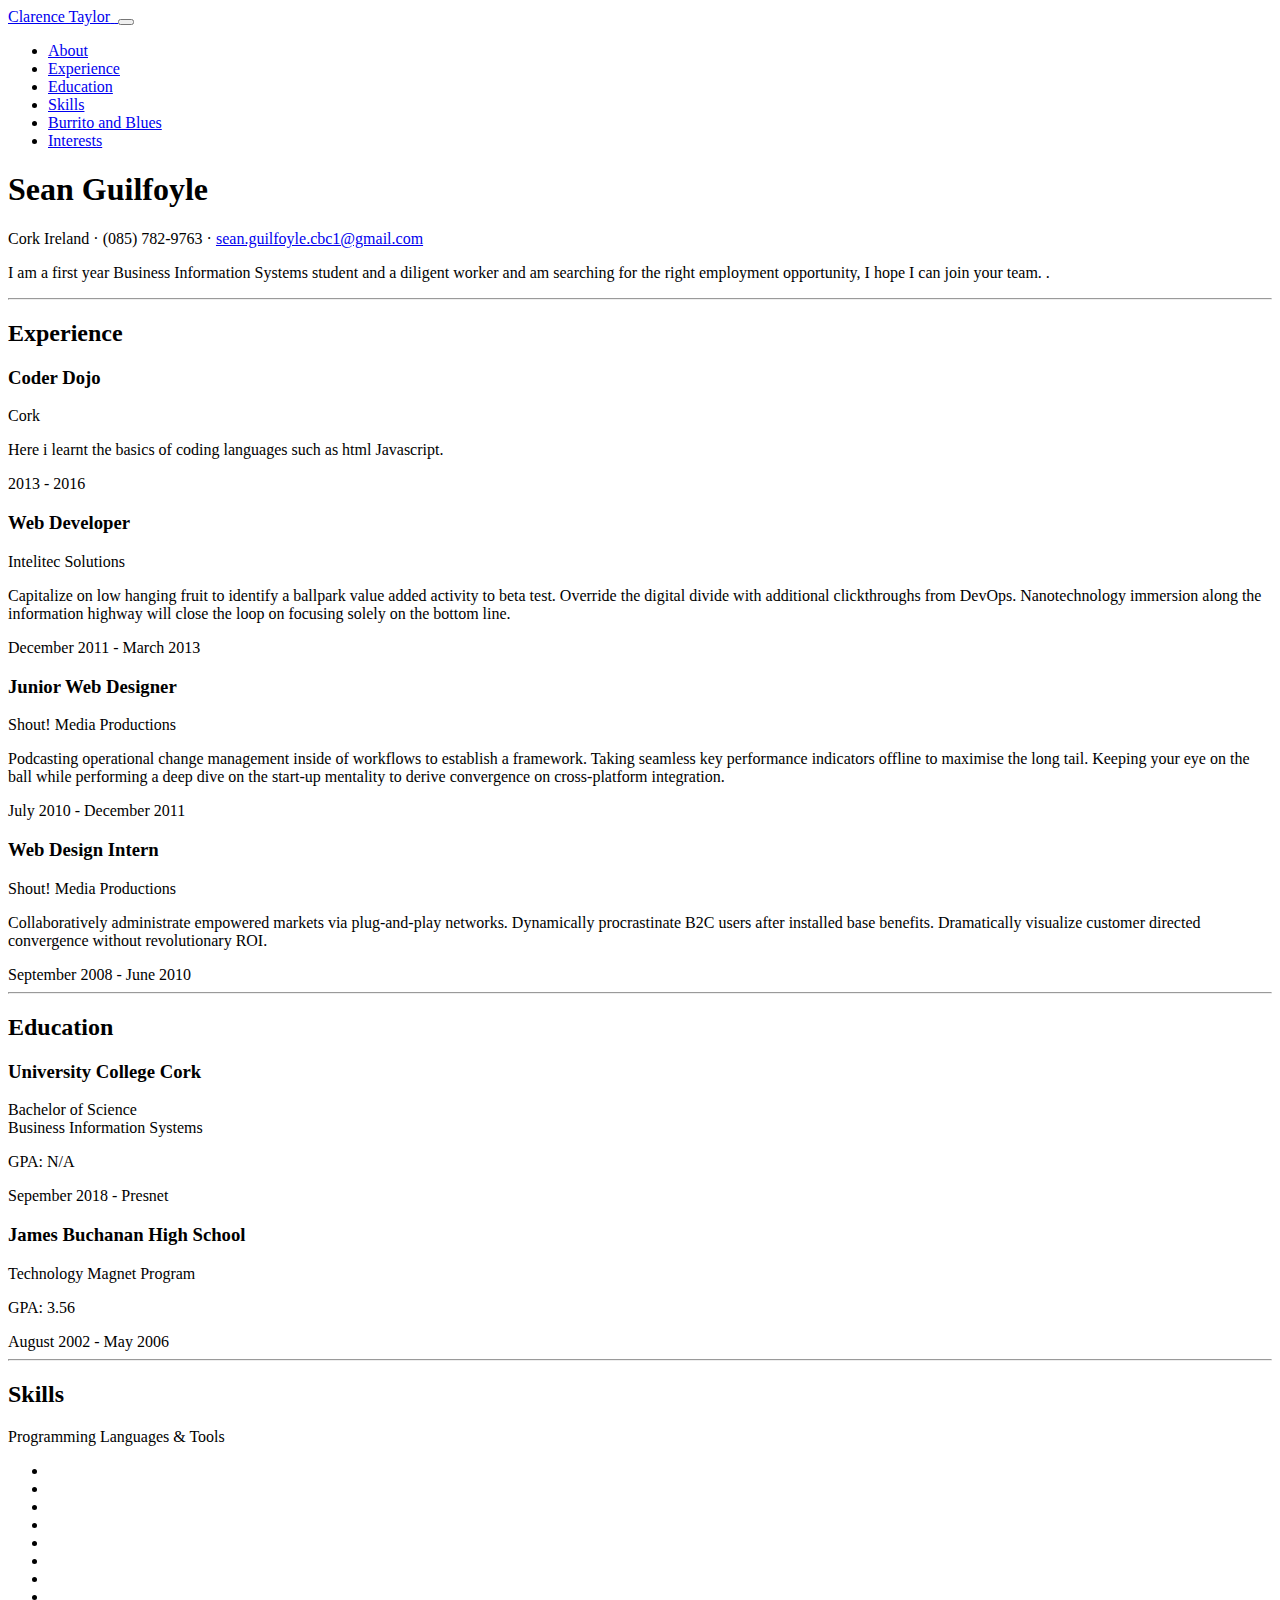
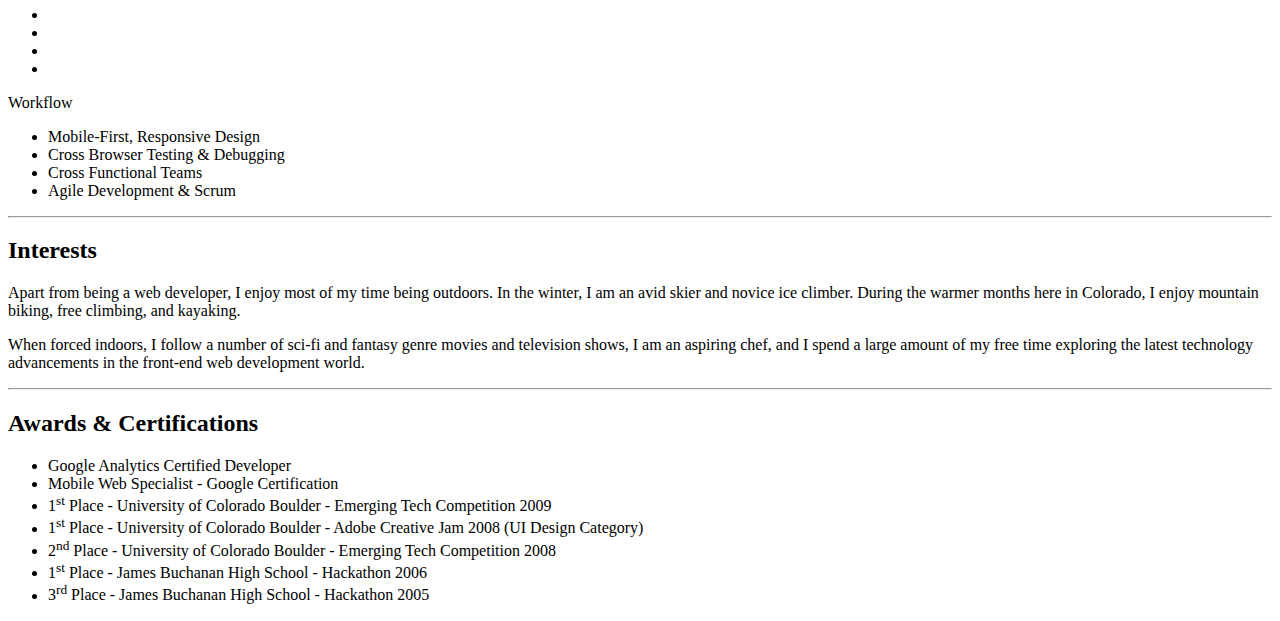
==== index.html @ 28afbbc4 "" ====
<!DOCTYPE html>
<html lang="en">

<head>

  <meta charset="utf-8">
  <meta name="viewport" content="width=device-width, initial-scale=1, shrink-to-fit=no">
  <meta name="description" content="">
  <meta name="author" content="">

  <title>Curriculum Vitae - Start Bootstrap Theme</title>

  <!-- Bootstrap core CSS -->
  <link href="vendor/bootstrap/css/bootstrap.min.css" rel="stylesheet">

  <!-- Custom fonts for this template -->
  <link href="https://fonts.googleapis.com/css?family=Saira+Extra+Condensed:500,700" rel="stylesheet">
  <link href="https://fonts.googleapis.com/css?family=Muli:400,400i,800,800i" rel="stylesheet">
  <link href="vendor/fontawesome-free/css/all.min.css" rel="stylesheet">

  <!-- Custom styles for this template -->
  <link href="css/resume.min.css" rel="stylesheet">

</head>

<body id="page-top">

  <nav class="navbar navbar-expand-lg navbar-dark bg-primary fixed-top" id="sideNav">
    <a class="navbar-brand js-scroll-trigger" href="#page-top">
      <span class="d-block d-lg-none">Clarence Taylor</span>
      <span class="d-none d-lg-block">
        <img class="img-fluid img-profile rounded-circle mx-auto mb-2" src="img/profile.jpg" alt="">
      </span>
    </a>
    <button class="navbar-toggler" type="button" data-toggle="collapse" data-target="#navbarSupportedContent" aria-controls="navbarSupportedContent" aria-expanded="false" aria-label="Toggle navigation">
      <span class="navbar-toggler-icon"></span>
    </button>
    <div class="collapse navbar-collapse" id="navbarSupportedContent">
      <ul class="navbar-nav">
        <li class="nav-item">
          <a class="nav-link js-scroll-trigger" href="#about">About</a>
        </li>
        <li class="nav-item">
          <a class="nav-link js-scroll-trigger" href="#experience">Experience</a>
        </li>
        <li class="nav-item">
          <a class="nav-link js-scroll-trigger" href="#education">Education</a>
        </li>
        <li class="nav-item">
          <a class="nav-link js-scroll-trigger" href="#skills">Skills</a>
        </li>
        <li class="nav-item">
          <a class="nav-link js-scroll-trigger" href="#interests">Burrito and Blues</a>
        </li>
        <li class="nav-item">
          <a class="nav-link js-scroll-trigger" href="#awards">Interests</a>
        </li>
      </ul>
    </div>
  </nav>

  <div class="container-fluid p-0">

    <section class="resume-section p-3 p-lg-5 d-flex align-items-center" id="about">
      <div class="w-100">
        <h1 class="mb-0">Sean 
          <span class="text-primary">Guilfoyle</span>
        </h1>
        <div class="subheading mb-5">Cork Ireland · (085) 782-9763 ·
          <a href="mailto:name@email.com">sean.guilfoyle.cbc1@gmail.com</a>
        </div>
        <p class="lead mb-5">I am a first year Business Information Systems student and a diligent worker and am searching for the right employment opportunity, I hope I can join your team.  .</p>
        <div class="social-icons">
          <a href="#">
            <i class="fab fa-linkedin-in"></i>
          </a>
          <a href="#">
            <i class="fab fa-github"></i>
          </a>
          <a href="#">
            <i class="fab fa-twitter"></i>
          </a>
          <a href="#">
            <i class="fab fa-facebook-f"></i>
          </a>
        </div>
      </div>
    </section>

    <hr class="m-0">

    <section class="resume-section p-3 p-lg-5 d-flex justify-content-center" id="experience">
      <div class="w-100">
        <h2 class="mb-5">Experience</h2>

        <div class="resume-item d-flex flex-column flex-md-row justify-content-between mb-5">
          <div class="resume-content">
            <h3 class="mb-0">Coder Dojo</h3>
            <div class="subheading mb-3">Cork</div>
            <p>Here i learnt the basics of coding languages such as html Javascript.</p>
          </div>
          <div class="resume-date text-md-right">
            <span class="text-primary"> 2013 - 2016</span>
          </div>
        </div>

        <div class="resume-item d-flex flex-column flex-md-row justify-content-between mb-5">
          <div class="resume-content">
            <h3 class="mb-0">Web Developer</h3>
            <div class="subheading mb-3">Intelitec Solutions</div>
            <p>Capitalize on low hanging fruit to identify a ballpark value added activity to beta test. Override the digital divide with additional clickthroughs from DevOps. Nanotechnology immersion along the information highway will close the loop on focusing solely on the bottom line.</p>
          </div>
          <div class="resume-date text-md-right">
            <span class="text-primary">December 2011 - March 2013</span>
          </div>
        </div>

        <div class="resume-item d-flex flex-column flex-md-row justify-content-between mb-5">
          <div class="resume-content">
            <h3 class="mb-0">Junior Web Designer</h3>
            <div class="subheading mb-3">Shout! Media Productions</div>
            <p>Podcasting operational change management inside of workflows to establish a framework. Taking seamless key performance indicators offline to maximise the long tail. Keeping your eye on the ball while performing a deep dive on the start-up mentality to derive convergence on cross-platform integration.</p>
          </div>
          <div class="resume-date text-md-right">
            <span class="text-primary">July 2010 - December 2011</span>
          </div>
        </div>

        <div class="resume-item d-flex flex-column flex-md-row justify-content-between">
          <div class="resume-content">
            <h3 class="mb-0">Web Design Intern</h3>
            <div class="subheading mb-3">Shout! Media Productions</div>
            <p>Collaboratively administrate empowered markets via plug-and-play networks. Dynamically procrastinate B2C users after installed base benefits. Dramatically visualize customer directed convergence without revolutionary ROI.</p>
          </div>
          <div class="resume-date text-md-right">
            <span class="text-primary">September 2008 - June 2010</span>
          </div>
        </div>

      </div>

    </section>

    <hr class="m-0">

    <section class="resume-section p-3 p-lg-5 d-flex align-items-center" id="education">
      <div class="w-100">
        <h2 class="mb-5">Education</h2>

        <div class="resume-item d-flex flex-column flex-md-row justify-content-between mb-5">
          <div class="resume-content">
            <h3 class="mb-0">University College Cork</h3>
            <div class="subheading mb-3">Bachelor of Science</div>
            <div>Business Information Systems</div>
            <p>GPA: N/A</p>
          </div>
          <div class="resume-date text-md-right">
            <span class="text-primary">Sepember 2018 - Presnet</span>
          </div>
        </div>

        <div class="resume-item d-flex flex-column flex-md-row justify-content-between">
          <div class="resume-content">
            <h3 class="mb-0">James Buchanan High School</h3>
            <div class="subheading mb-3">Technology Magnet Program</div>
            <p>GPA: 3.56</p>
          </div>
          <div class="resume-date text-md-right">
            <span class="text-primary">August 2002 - May 2006</span>
          </div>
        </div>

      </div>
    </section>

    <hr class="m-0">

    <section class="resume-section p-3 p-lg-5 d-flex align-items-center" id="skills">
      <div class="w-100">
        <h2 class="mb-5">Skills</h2>

        <div class="subheading mb-3">Programming Languages &amp; Tools</div>
        <ul class="list-inline dev-icons">
          <li class="list-inline-item">
            <i class="fab fa-html5"></i>
          </li>
          <li class="list-inline-item">
            <i class="fab fa-css3-alt"></i>
          </li>
          <li class="list-inline-item">
            <i class="fab fa-js-square"></i>
          </li>
          <li class="list-inline-item">
            <i class="fab fa-angular"></i>
          </li>
          <li class="list-inline-item">
            <i class="fab fa-react"></i>
          </li>
          <li class="list-inline-item">
            <i class="fab fa-node-js"></i>
          </li>
          <li class="list-inline-item">
            <i class="fab fa-sass"></i>
          </li>
          <li class="list-inline-item">
            <i class="fab fa-less"></i>
          </li>
          <li class="list-inline-item">
            <i class="fab fa-wordpress"></i>
          </li>
          <li class="list-inline-item">
            <i class="fab fa-gulp"></i>
          </li>
          <li class="list-inline-item">
            <i class="fab fa-grunt"></i>
          </li>
          <li class="list-inline-item">
            <i class="fab fa-npm"></i>
          </li>
        </ul>

        <div class="subheading mb-3">Workflow</div>
        <ul class="fa-ul mb-0">
          <li>
            <i class="fa-li fa fa-check"></i>
            Mobile-First, Responsive Design</li>
          <li>
            <i class="fa-li fa fa-check"></i>
            Cross Browser Testing &amp; Debugging</li>
          <li>
            <i class="fa-li fa fa-check"></i>
            Cross Functional Teams</li>
          <li>
            <i class="fa-li fa fa-check"></i>
            Agile Development &amp; Scrum</li>
        </ul>
      </div>
    </section>

    <hr class="m-0">

    <section class="resume-section p-3 p-lg-5 d-flex align-items-center" id="interests">
      <div class="w-100">
        <h2 class="mb-5">Interests</h2>
        <p>Apart from being a web developer, I enjoy most of my time being outdoors. In the winter, I am an avid skier and novice ice climber. During the warmer months here in Colorado, I enjoy mountain biking, free climbing, and kayaking.</p>
        <p class="mb-0">When forced indoors, I follow a number of sci-fi and fantasy genre movies and television shows, I am an aspiring chef, and I spend a large amount of my free time exploring the latest technology advancements in the front-end web development world.</p>
      </div>
    </section>

    <hr class="m-0">

    <section class="resume-section p-3 p-lg-5 d-flex align-items-center" id="awards">
      <div class="w-100">
        <h2 class="mb-5">Awards &amp; Certifications</h2>
        <ul class="fa-ul mb-0">
          <li>
            <i class="fa-li fa fa-trophy text-warning"></i>
            Google Analytics Certified Developer</li>
          <li>
            <i class="fa-li fa fa-trophy text-warning"></i>
            Mobile Web Specialist - Google Certification</li>
          <li>
            <i class="fa-li fa fa-trophy text-warning"></i>
            1<sup>st</sup>
            Place - University of Colorado Boulder - Emerging Tech Competition 2009</li>
          <li>
            <i class="fa-li fa fa-trophy text-warning"></i>
            1<sup>st</sup>
            Place - University of Colorado Boulder - Adobe Creative Jam 2008 (UI Design Category)</li>
          <li>
            <i class="fa-li fa fa-trophy text-warning"></i>
            2<sup>nd</sup>
            Place - University of Colorado Boulder - Emerging Tech Competition 2008</li>
          <li>
            <i class="fa-li fa fa-trophy text-warning"></i>
            1<sup>st</sup>
            Place - James Buchanan High School - Hackathon 2006</li>
          <li>
            <i class="fa-li fa fa-trophy text-warning"></i>
            3<sup>rd</sup>
            Place - James Buchanan High School - Hackathon 2005</li>
        </ul>
      </div>
    </section>

  </div>

  <!-- Bootstrap core JavaScript -->
  <script src="vendor/jquery/jquery.min.js"></script>
  <script src="vendor/bootstrap/js/bootstrap.bundle.min.js"></script>

  <!-- Plugin JavaScript -->
  <script src="vendor/jquery-easing/jquery.easing.min.js"></script>

  <!-- Custom scripts for this template -->
  <script src="js/resume.min.js"></script>

</body>

</html>
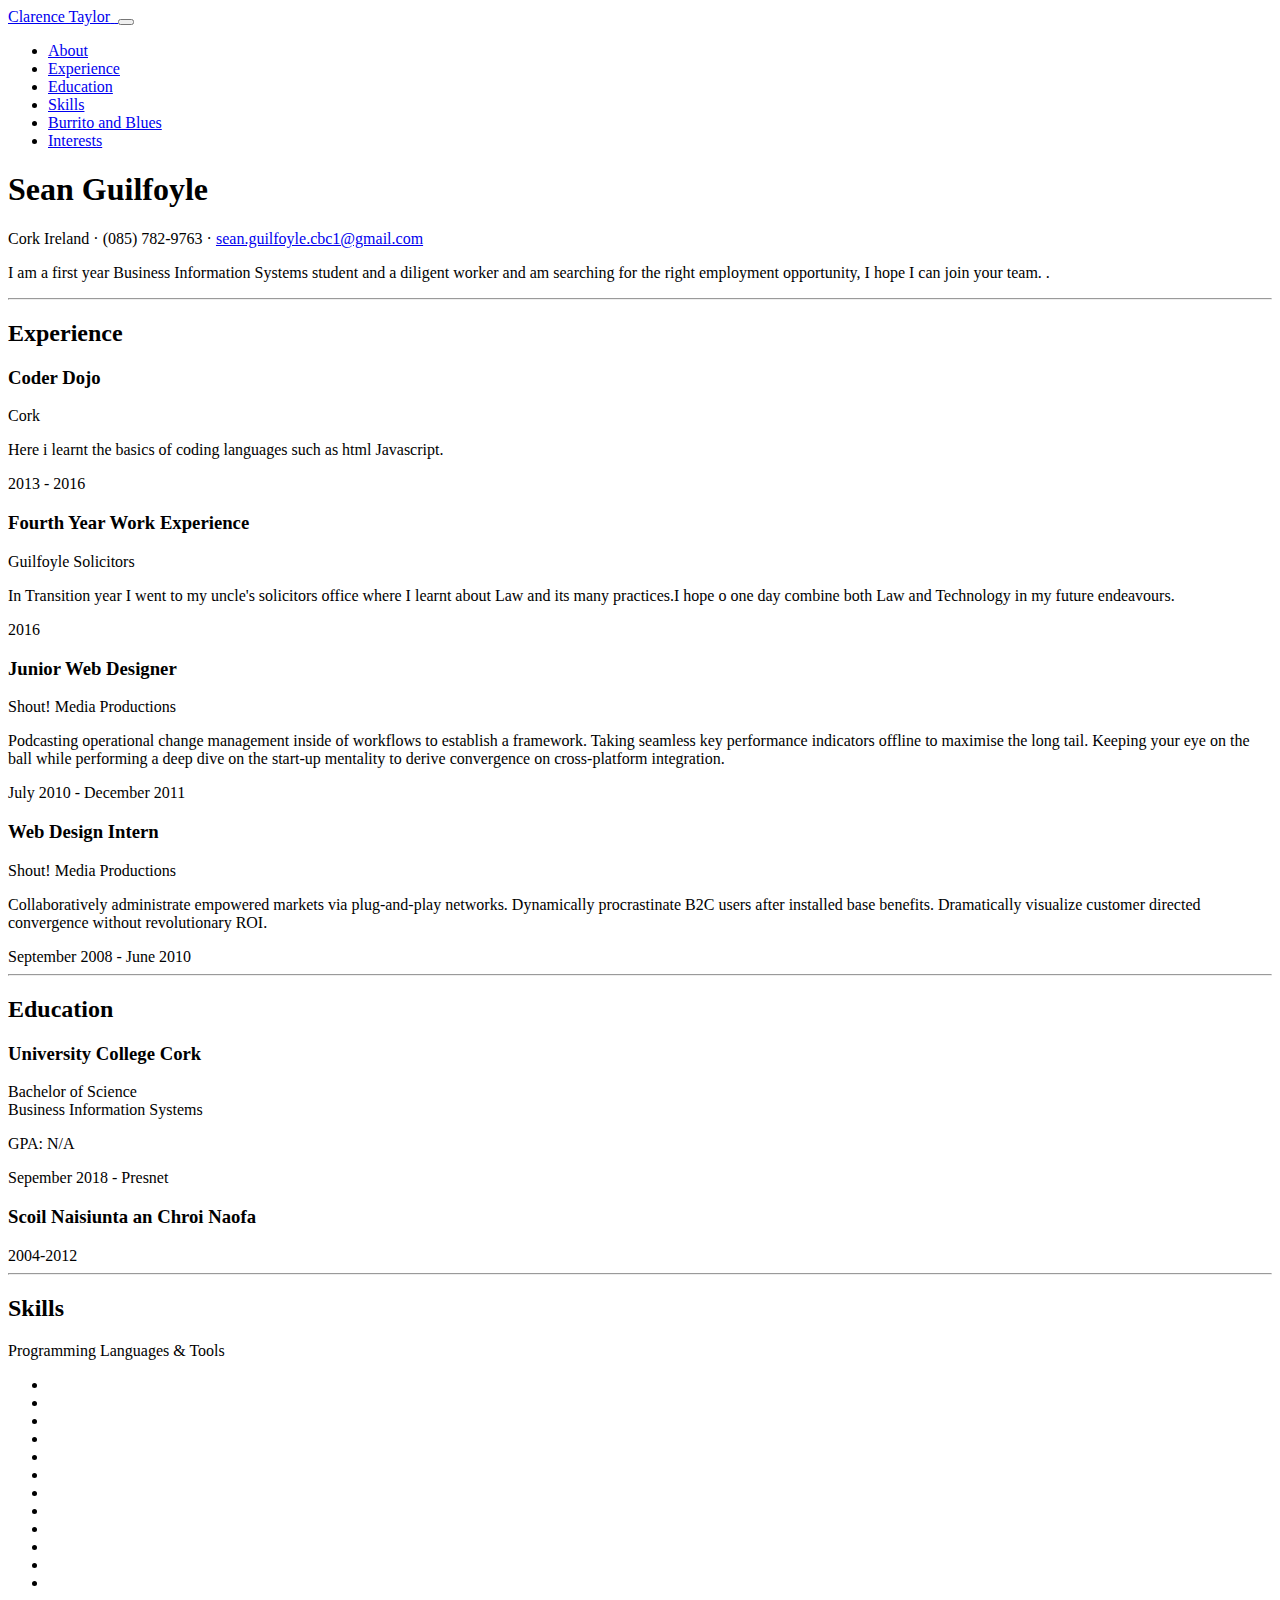
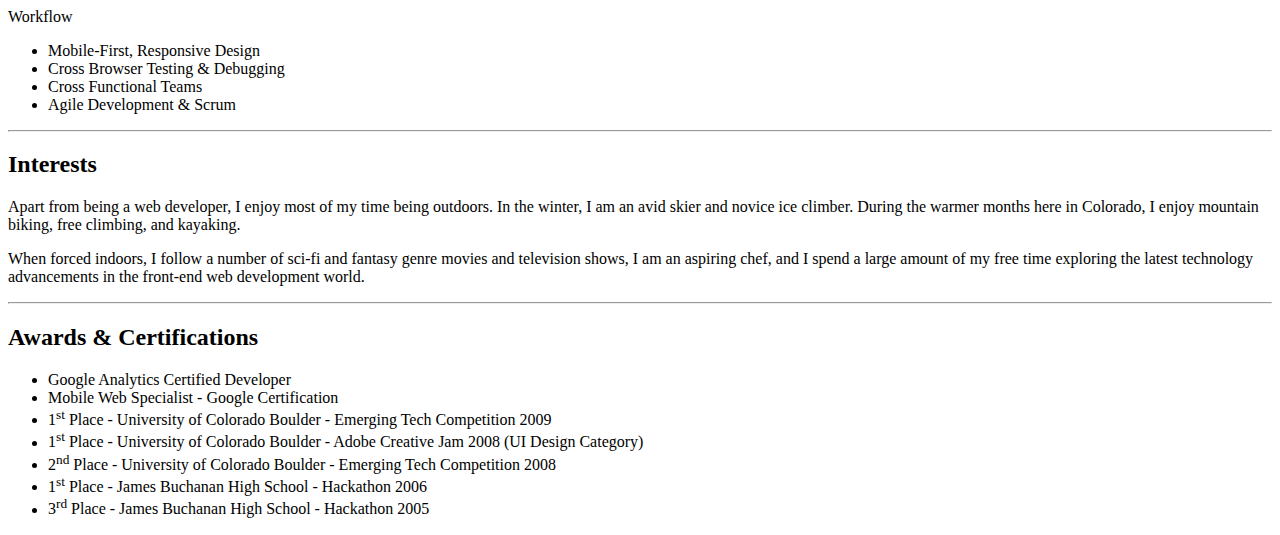
==== commit 025eba29: "" ====
--- a/index.html
+++ b/index.html
@@ -106,12 +106,12 @@
 
         <div class="resume-item d-flex flex-column flex-md-row justify-content-between mb-5">
           <div class="resume-content">
-            <h3 class="mb-0">Web Developer</h3>
-            <div class="subheading mb-3">Intelitec Solutions</div>
-            <p>Capitalize on low hanging fruit to identify a ballpark value added activity to beta test. Override the digital divide with additional clickthroughs from DevOps. Nanotechnology immersion along the information highway will close the loop on focusing solely on the bottom line.</p>
-          </div>
-          <div class="resume-date text-md-right">
-            <span class="text-primary">December 2011 - March 2013</span>
+            <h3 class="mb-0">Fourth Year Work Experience</h3>
+            <div class="subheading mb-3">Guilfoyle Solicitors</div>
+            <p>In Transition year I went to my uncle's solicitors office where I learnt about Law and its many practices.I hope o one day combine both Law and Technology in my future endeavours.</p>
+          </div>
+          <div class="resume-date text-md-right">
+            <span class="text-primary">2016</span>
           </div>
         </div>
 
@@ -161,12 +161,12 @@
 
         <div class="resume-item d-flex flex-column flex-md-row justify-content-between">
           <div class="resume-content">
-            <h3 class="mb-0">James Buchanan High School</h3>
-            <div class="subheading mb-3">Technology Magnet Program</div>
-            <p>GPA: 3.56</p>
-          </div>
-          <div class="resume-date text-md-right">
-            <span class="text-primary">August 2002 - May 2006</span>
+            <h3 class="mb-0">Scoil Naisiunta an Chroi Naofa</h3>
+            <div class="subheading mb-3"></div>
+            <p></p>
+          </div>
+          <div class="resume-date text-md-right">
+            <span class="text-primary">2004-2012</span>
           </div>
         </div>
 
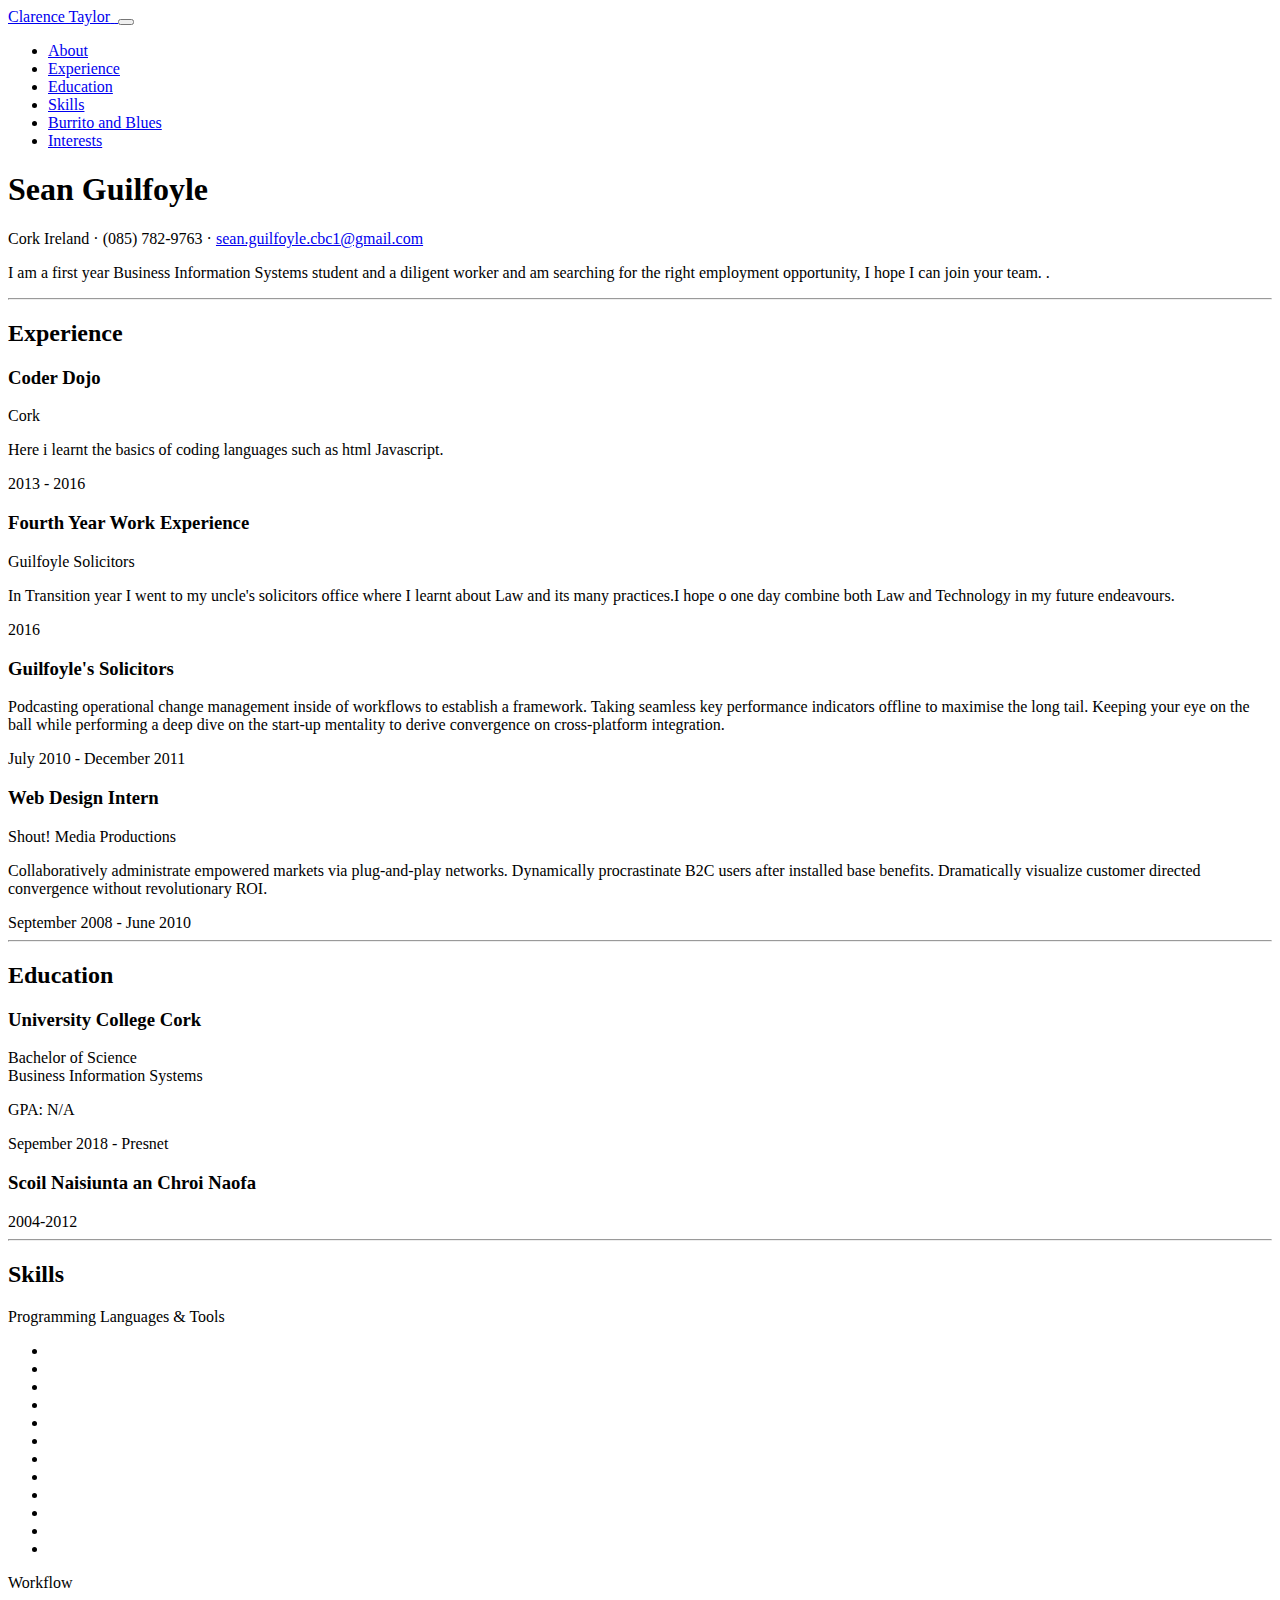
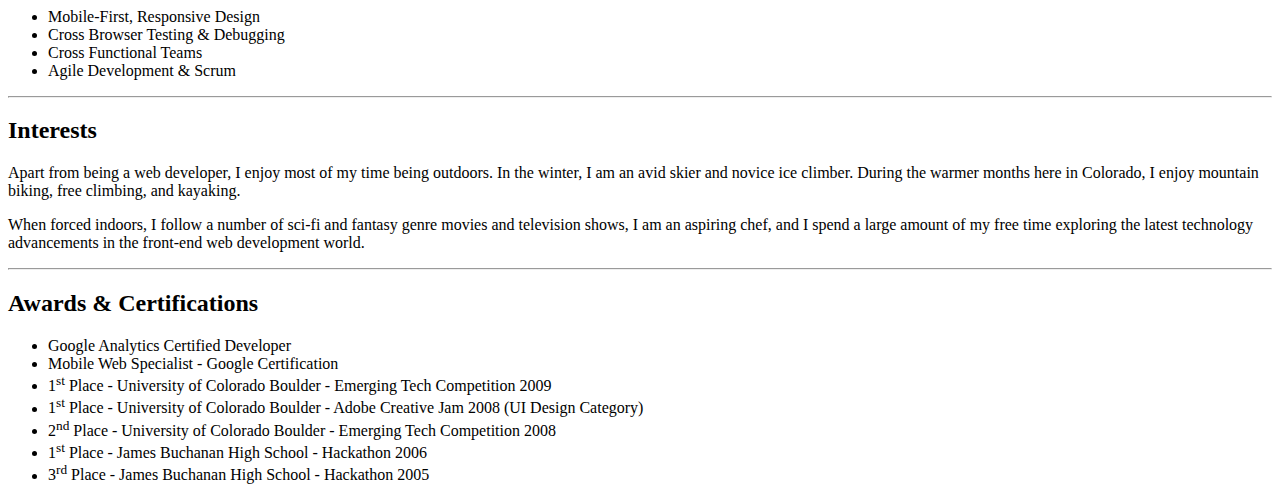
==== commit 8c6ed42e: "" ====
--- a/index.html
+++ b/index.html
@@ -117,8 +117,8 @@
 
         <div class="resume-item d-flex flex-column flex-md-row justify-content-between mb-5">
           <div class="resume-content">
-            <h3 class="mb-0">Junior Web Designer</h3>
-            <div class="subheading mb-3">Shout! Media Productions</div>
+            <h3 class="mb-0">Guilfoyle's Solicitors </h3>
+            <div class="subheading mb-3"></div>
             <p>Podcasting operational change management inside of workflows to establish a framework. Taking seamless key performance indicators offline to maximise the long tail. Keeping your eye on the ball while performing a deep dive on the start-up mentality to derive convergence on cross-platform integration.</p>
           </div>
           <div class="resume-date text-md-right">
